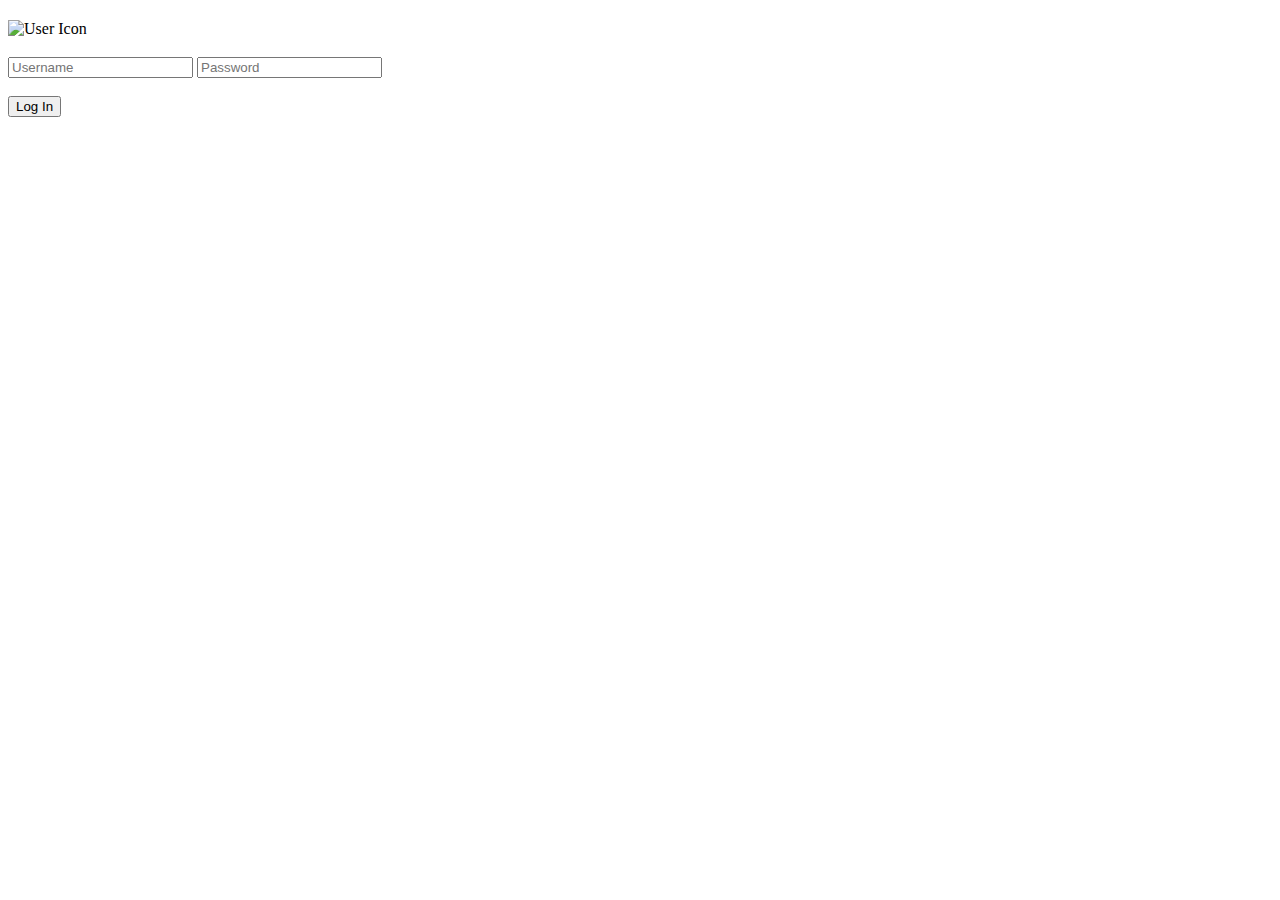
==== src/main/resources/index/index.html @ b92e2542 "Implemented Classes for Javalin and HTML login page" ====
<!DOCTYPE html>
<html lang="en">
<head>
    <meta charset="UTF-8">
    <link rel="stylesheet" href="/index.css"/>
    <link rel="shortcut icon" type="image/jpg" href="revature-styles/favicon.png"/>
    <title>Revature</title>
</head>
<body>
<div class="wrapper fadeInDown">
    <div id="formContent">
        <h2 class="active">  </h2>
        <div class="fadeIn first">
            <img src="revature-styles/rev-logo.png" id="icon" alt="User Icon"/>
        </div>
        <form method="post" action="/login">
            <header><h3 class="active" id="invalid"></h3></header>
            <input type="text" class="fadeIn second" placeholder="Username" name="username" id="username" maxlength="20" required/>
            <input type="password" placeholder="Password" name="password" id="password" class="fadeIn third" maxlength="20" required/>
            <br><br>
            <input type="submit" class="fadeIn fourth" value="Log In" id="submit"/>
        </form>
    </div>
</div>
<script src="/index.js"></script>
</body>
</html>
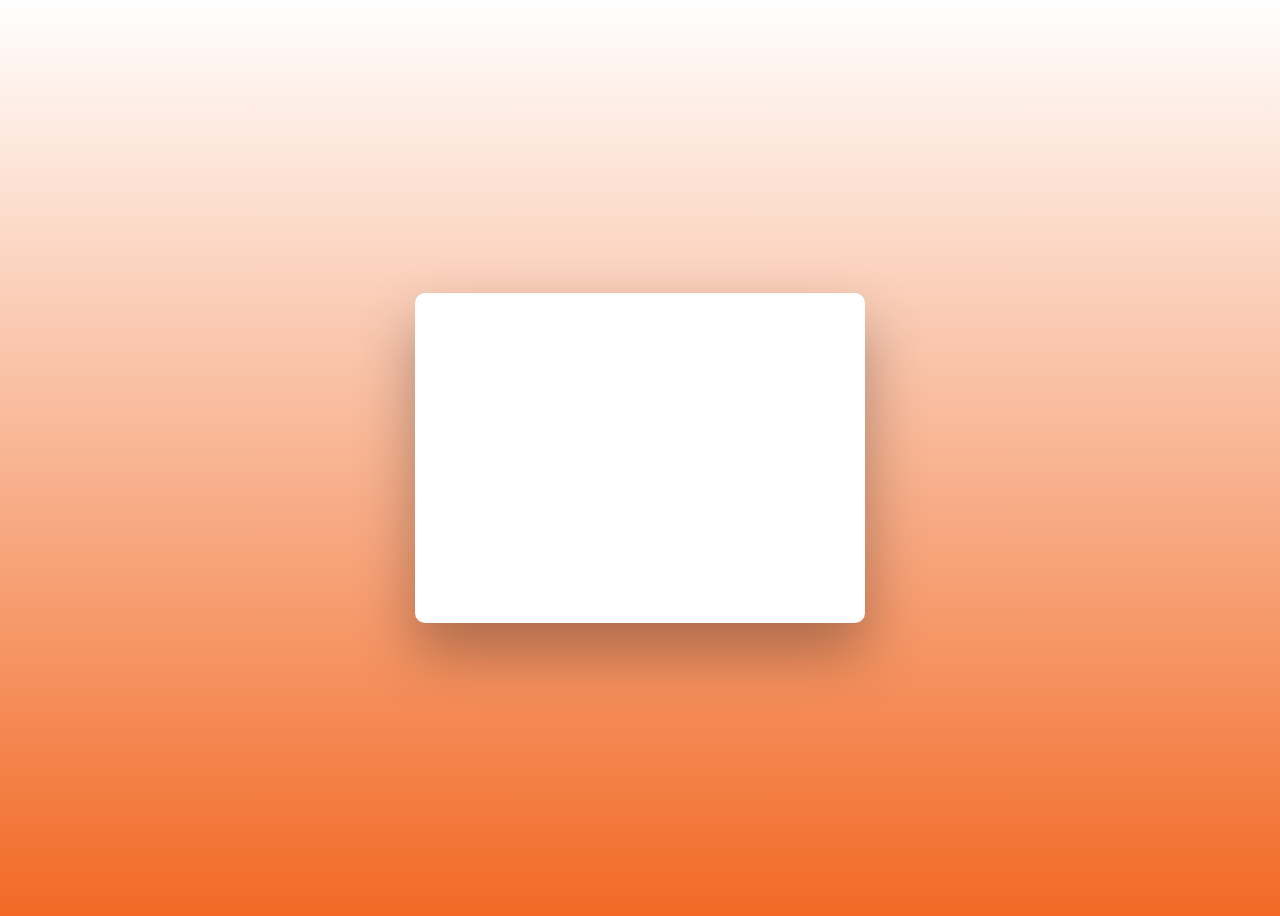
==== commit afb8406e: "mock" ====
--- a/src/main/resources/index/index.html
+++ b/src/main/resources/index/index.html
@@ -2,8 +2,8 @@
 <html lang="en">
 <head>
     <meta charset="UTF-8">
-    <link rel="stylesheet" href="/index.css"/>
-    <link rel="shortcut icon" type="image/jpg" href="revature-styles/favicon.png"/>
+    <link rel="stylesheet" href="index.css"/>
+    <link rel="shortcut icon" type="image/jpg" href="../revature-styles/favicon.png"/>
     <title>Revature</title>
 </head>
 <body>
@@ -11,17 +11,17 @@
     <div id="formContent">
         <h2 class="active">  </h2>
         <div class="fadeIn first">
-            <img src="revature-styles/rev-logo.png" id="icon" alt="User Icon"/>
+            <img src="../revature-styles/rev-logo.png" id="icon" alt="User Icon"/>
         </div>
         <form method="post" action="/login">
             <header><h3 class="active" id="invalid"></h3></header>
-            <input type="text" class="fadeIn second" placeholder="Username" name="username" id="username" maxlength="20" required/>
-            <input type="password" placeholder="Password" name="password" id="password" class="fadeIn third" maxlength="20" required/>
+            <input type="text" class="fadeIn second" placeholder="Username" name="username" id="username" maxlength="70" required/>
+            <input type="password" placeholder="Password" name="password" id="password" class="fadeIn third" maxlength="30" required/>
             <br><br>
             <input type="submit" class="fadeIn fourth" value="Log In" id="submit"/>
         </form>
     </div>
 </div>
-<script src="/index.js"></script>
+<script src="index.js"></script>
 </body>
 </html>--- a/src/main/resources/index/index.css
+++ b/src/main/resources/index/index.css
@@ -0,0 +1,255 @@
+@import url('../revature-styles/Futura-Std-Medium.otf');
+
+html {
+  background: linear-gradient( white ,#F26925);
+}
+
+body {
+  font-family: "Futura Std Medium";
+  height: 100vh;
+}
+
+a {
+  color: #F26925;
+  display:inline-block;
+  text-decoration: none;
+  font-weight: 400;
+}
+
+h1 {
+  text-align: center;
+  font-size: 37px;
+  font-weight: 700;
+  text-transform: uppercase;
+  display:inline-block;
+  margin: 0px 8px 40px 8px;
+  color: whitesmoke;
+  text-shadow: 2px 2px 4px #000000;
+}
+
+h2 {
+  text-align: center;
+  font-size: 16px;
+  font-weight: 600;
+  text-transform: uppercase;
+  display:inline-block;
+  margin: 40px 60px 10px 60px;
+  color: #cccccc;
+}
+
+.wrapper {
+  display: flex;
+  align-items: center;
+  flex-direction: column;
+  justify-content: center;
+  width: 100%;
+  min-height: 100%;
+  padding: 20px;
+}
+
+#formContent {
+  -webkit-border-radius: 10px 10px 10px 10px;
+  border-radius: 10px 10px 10px 10px;
+  background: rgba(255,255,255);
+  padding: 30px;
+  width: 90%;
+  max-width: 450px;
+  position: relative;
+  padding: 0px;
+  -webkit-box-shadow: 0 30px 100px 0 rgba(0,0,0,0.3);
+  box-shadow: 0 30px 60px 0 rgba(0,0,0,0.3);
+  text-align: center;
+}
+
+#formFooter {
+  background-color: #f6f6f6;
+  border-top: 1px solid #dce8f1;
+  padding: 25px;
+  text-align: center;
+  -webkit-border-radius: 0 0 10px 10px;
+  border-radius: 0 0 10px 10px;
+}
+
+h2.inactive {
+  color: black;
+}
+
+h2.active {
+  color: #0d0d0d;
+  border-bottom: 4px solid #F26925;
+  font-size: 20px;
+}
+
+input[type=button], input[type=submit], input[type=reset] {
+  background-color: #474C55;
+  border: none;
+  color: white;
+  padding: 16px 80px;
+  text-align: center;
+  text-decoration: none;
+  display: inline-block;
+  text-transform: uppercase;
+  font-size: 14px;
+  font-family: "Futura Std Medium";
+  -webkit-border-radius: 5px 5px 5px 5px;
+  border-radius: 5px 5px 5px 5px;
+  margin: 5px 20px 40px 20px;
+  -webkit-transition: all 0.3s ease-in-out;
+  -moz-transition: all 0.3s ease-in-out;
+  -ms-transition: all 0.3s ease-in-out;
+  -o-transition: all 0.3s ease-in-out;
+  transition: all 0.3s ease-in-out;
+}
+
+input[type=button]:hover, input[type=submit]:hover, input[type=reset]:hover  {
+  background-color: black;
+}
+
+input[type=button]:active, input[type=submit]:active, input[type=reset]:active  {
+  -moz-transform: scale(0.95);
+  -webkit-transform: scale(0.95);
+  -o-transform: scale(0.95);
+  -ms-transform: scale(0.95);
+  transform: scale(0.95);
+}
+
+input[type=text], input[type=password] {
+  background-color: #f6f6f6;
+  border: none;
+  color: #0d0d0d;
+  padding: 15px 32px;
+  text-align: center;
+  text-decoration: none;
+  display: inline-block;
+  font-size: 16px;
+  font-family: "Futura Std Medium";
+  margin: 5px;
+  width: 75%;
+  border: 2px solid #f6f6f6;
+  -webkit-transition: all 0.5s ease-in-out;
+  -moz-transition: all 0.5s ease-in-out;
+  -ms-transition: all 0.5s ease-in-out;
+  -o-transition: all 0.5s ease-in-out;
+  transition: all 0.5s ease-in-out;
+  -webkit-border-radius: 5px 5px 5px 5px;
+  border-radius: 5px 5px 5px 5px;
+}
+
+input[type=text]:focus , input[type=password]:focus {
+  background-color: #fff;
+  border-bottom: 3px solid #F26925;
+}
+
+input[type=text]:placeholder, input[type=password]:placeholder {
+  color: #cccccc;
+}
+
+
+.fadeInDown {
+  -webkit-animation-name: fadeInDown;
+  animation-name: fadeInDown;
+  -webkit-animation-duration: 1s;
+  animation-duration: 1s;
+  -webkit-animation-fill-mode: both;
+  animation-fill-mode: both;
+}
+
+@-webkit-keyframes fadeInDown {
+  0% {
+    opacity: 0;
+    -webkit-transform: translate3d(0, -100%, 0);
+    transform: translate3d(0, -100%, 0);
+  }
+  100% {
+    opacity: 1;
+    -webkit-transform: none;
+    transform: none;
+  }
+}
+
+@keyframes fadeInDown {
+  0% {
+    opacity: 0;
+    -webkit-transform: translate3d(0, -100%, 0);
+    transform: translate3d(0, -100%, 0);
+  }
+  100% {
+    opacity: 1;
+    -webkit-transform: none;
+    transform: none;
+  }
+}
+
+@-webkit-keyframes fadeIn { from { opacity:0; } to { opacity:1; } }
+@-moz-keyframes fadeIn { from { opacity:0; } to { opacity:1; } }
+@keyframes fadeIn { from { opacity:0; } to { opacity:1; } }
+
+.fadeIn {
+  opacity:0;
+  -webkit-animation:fadeIn ease-in 1;
+  -moz-animation:fadeIn ease-in 1;
+  animation:fadeIn ease-in 1;
+
+  -webkit-animation-fill-mode:forwards;
+  -moz-animation-fill-mode:forwards;
+  animation-fill-mode:forwards;
+
+  -webkit-animation-duration:1s;
+  -moz-animation-duration:1s;
+  animation-duration:1s;
+}
+
+.fadeIn.first {
+  -webkit-animation-delay: 0.3s;
+  -moz-animation-delay: 0.3s;
+  animation-delay: 0.3s;
+}
+
+.fadeIn.second {
+  -webkit-animation-delay: 0.5s;
+  -moz-animation-delay: 0.5s;
+  animation-delay: 0.5s;
+}
+
+.fadeIn.third {
+  -webkit-animation-delay: 0.7s;
+  -moz-animation-delay: 0.7s;
+  animation-delay: 0.7s;
+}
+
+.fadeIn.fourth {
+  -webkit-animation-delay: .9s;
+  -moz-animation-delay: .9s;
+  animation-delay: .9s;
+}
+
+.underlineHover:after {
+  display: block;
+  left: 0;
+  bottom: -10px;
+  width: 0;
+  height: 2px;
+  background-color: #F26925;
+  content: "";
+  transition: width 0.2s;
+}
+
+.underlineHover:hover {
+  color: #0d0d0d;
+}
+
+.underlineHover:hover:after{
+  width: 100%;
+}
+
+*:focus {
+    outline: none;
+}
+
+#icon {
+  width:60%;
+}
+
+* {
+  box-sizing: border-box;
+}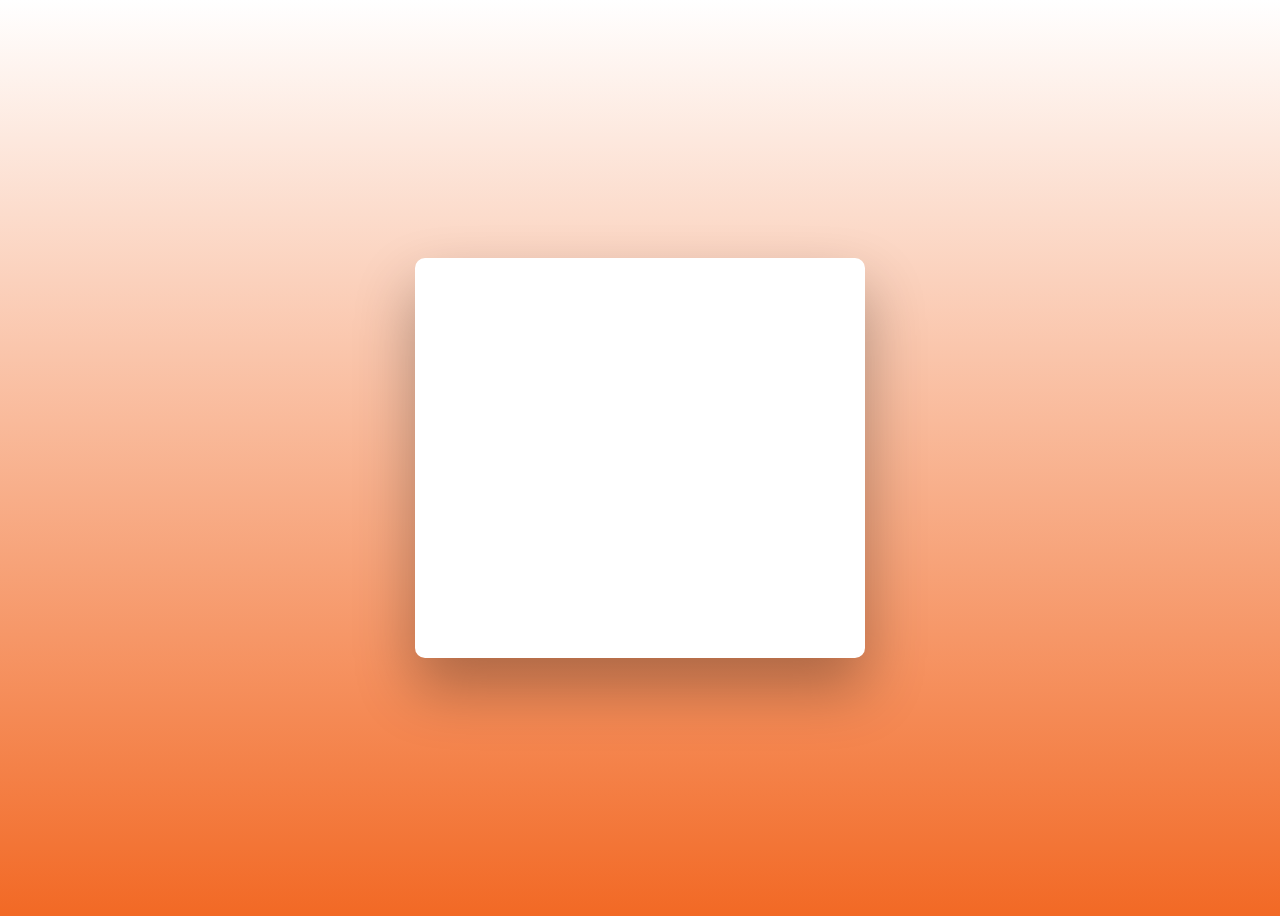
==== commit b4fcbe4c: "Implemented Validation" ====
--- a/src/main/resources/index/index.html
+++ b/src/main/resources/index/index.html
@@ -3,7 +3,8 @@
 <head>
     <meta charset="UTF-8">
     <link rel="stylesheet" href="index.css"/>
-    <link rel="shortcut icon" type="image/jpg" href="../revature-styles/favicon.png"/>
+    <link rel="stylesheet" href="/Common/main.css"/>
+    <link rel="shortcut icon" type="image/jpg" href="/Common/favicon.png"/>
     <title>Revature</title>
 </head>
 <body>
@@ -11,7 +12,7 @@
     <div id="formContent">
         <h2 class="active">  </h2>
         <div class="fadeIn first">
-            <img src="../revature-styles/rev-logo.png" id="icon" alt="User Icon"/>
+            <img src="../Common/rev-logo.png" id="icon" alt="User Icon"/>
         </div>
         <form method="post" action="/login">
             <header><h3 class="active" id="invalid"></h3></header>
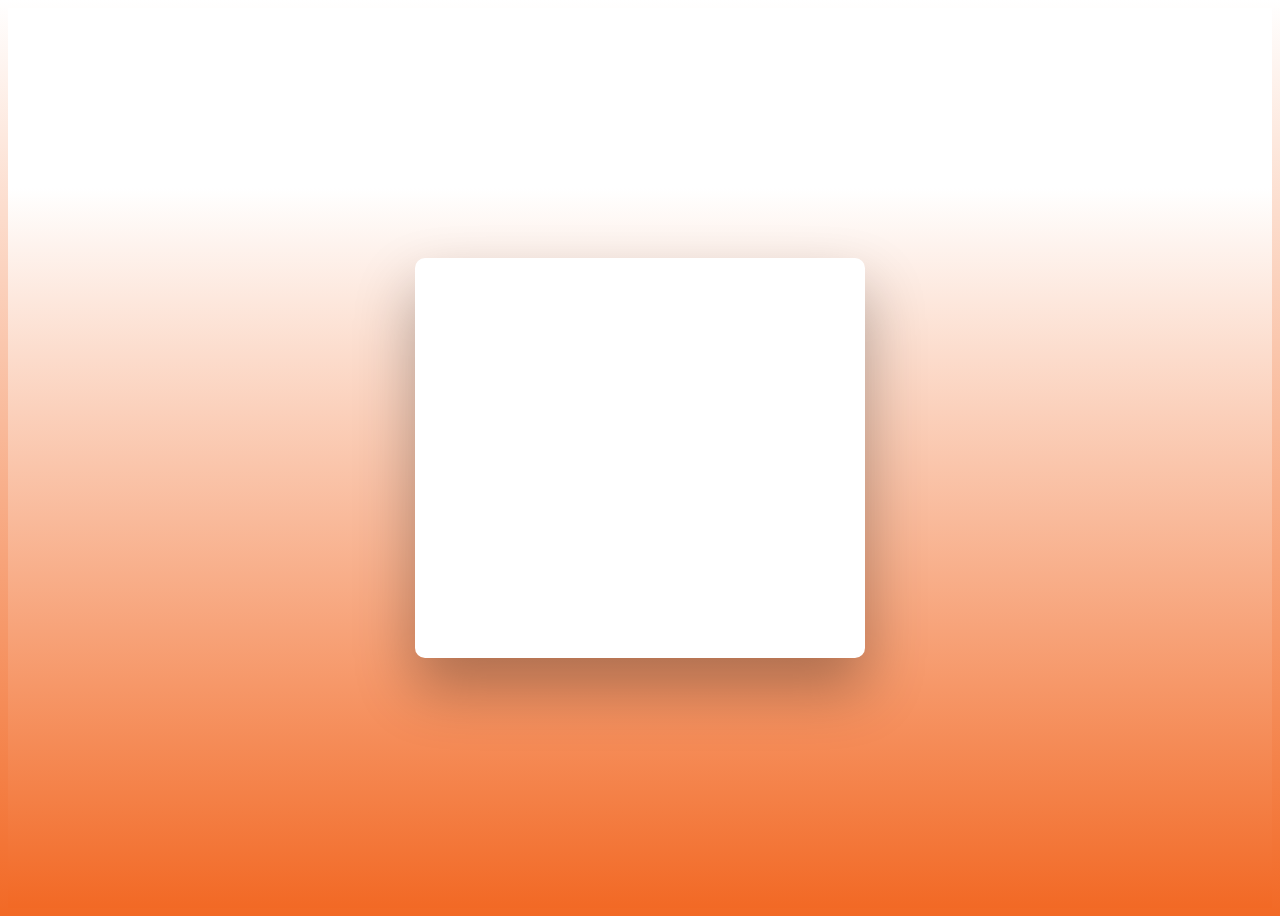
==== commit 8ac22d7e: "final present" ====
--- a/src/main/resources/index/index.html
+++ b/src/main/resources/index/index.html
@@ -3,8 +3,8 @@
 <head>
     <meta charset="UTF-8">
     <link rel="stylesheet" href="index.css"/>
-    <link rel="stylesheet" href="/Common/main.css"/>
-    <link rel="shortcut icon" type="image/jpg" href="/Common/favicon.png"/>
+    <link rel="stylesheet" href="main.css"/>
+    <link rel="shortcut icon" type="image/jpg" href="favicon.png"/>
     <title>Revature</title>
 </head>
 <body>
@@ -12,7 +12,7 @@
     <div id="formContent">
         <h2 class="active">  </h2>
         <div class="fadeIn first">
-            <img src="../Common/rev-logo.png" id="icon" alt="User Icon"/>
+            <img src="rev-logo.png" id="icon" alt="User Icon"/>
         </div>
         <form method="post" action="/login">
             <header><h3 class="active" id="invalid"></h3></header>
--- a/src/main/resources/index/main.css
+++ b/src/main/resources/index/main.css
@@ -0,0 +1,50 @@
+/*
+primary colors:
+ * #F26925 / rgb 242, 105,  37 (orange)
+ * #FFFFFF / rgb 255, 255, 255 (white)
+ * #474C55 / rgb  71,  76,  85 (dark gray)
+secondary colors:
+ * #72A4C2 / rgb 114, 164, 194 (blue)
+ * #FCB414 / rgb 252, 180,  20 (yellow)
+ * #B9B9BA / rgb 185, 185, 186 (light gray)
+reminder:
+ * please use rem/em for units
+ * primary colors are for most of the page
+ * secondary colors are for highlights/accents
+ */
+
+@font-face { /* thinnest */
+	font-family: "Futura Std, Book";
+	src: url("Futura-Std-Book.otf") format("opentype");
+	font-style: normal;
+}
+
+@font-face { /* thinner */
+	font-family: "Futura Std, Medium";
+	src: url("Futura-Std-Medium.otf") format("opentype");
+	font-style: normal;
+}
+
+@font-face { /* thicker */
+	font-family: "Futura Std, Heavy";
+	src: url("Futura-Std-Heavy.otf") format("opentype");
+	font-style: normal;
+}
+
+@font-face { /* thickest */
+	font-family: "Futura Std, Bold";
+	src: url("Futura-Std-Bold.otf") format("opentype");
+	font-style: normal;
+}
+
+html{
+	min-height: 100%;
+}
+
+body{
+	background: linear-gradient(#FFFFFF 20%, #F26925);
+}
+
+* {
+	font-family: "Futura Std, Medium", sans-serif;
+}